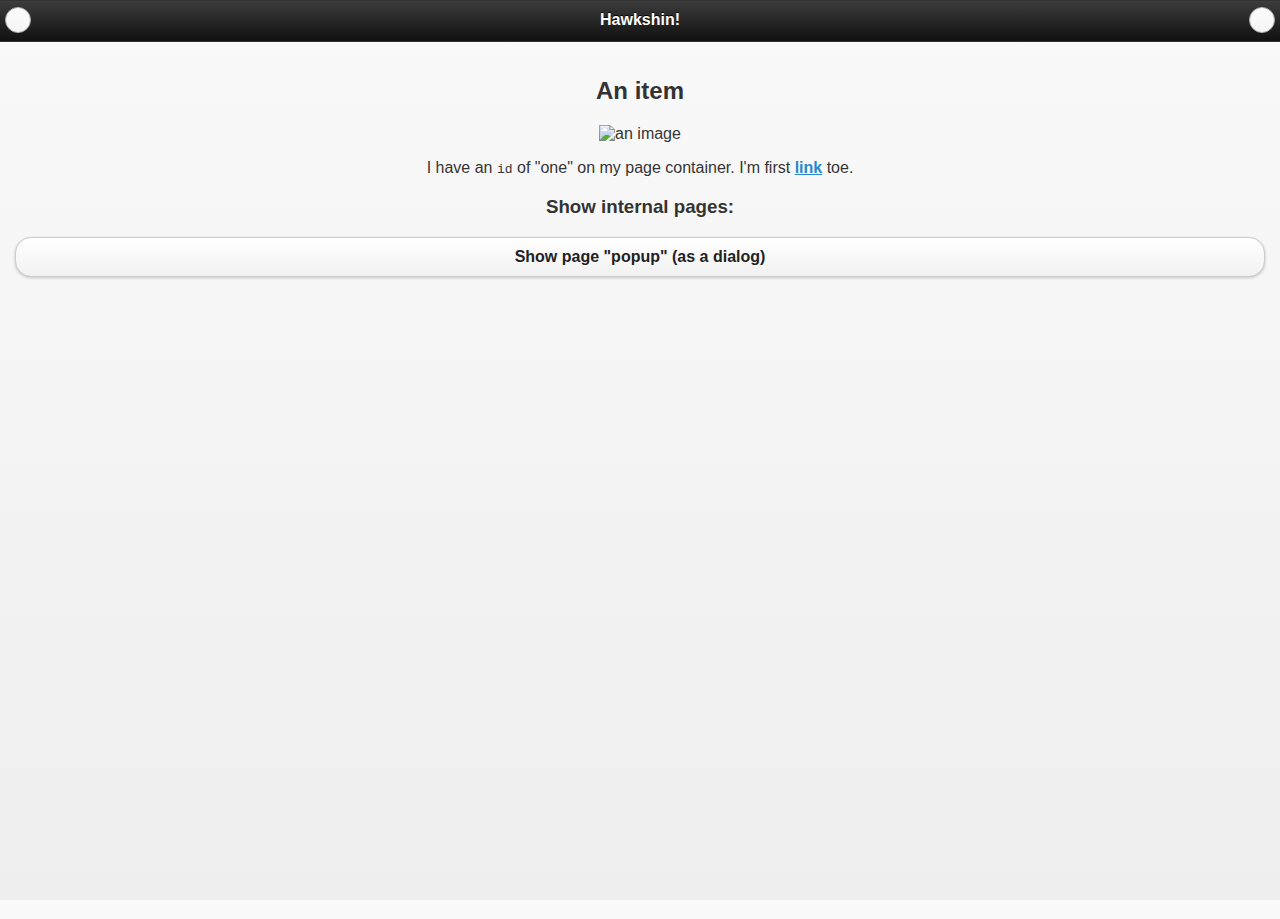
==== hawkshin/www/pages.html @ 50d8d5ed "testing swipeleft swiperight" ====
<!DOCTYPE html> 
<html>

<head>
	<meta charset="utf-8">
	<meta name="viewport" content="width=device-width, initial-scale=1"> 
	<title>Multi-page template</title> 
	<link rel="stylesheet" href="css/jquery.mobile-1.3.2.min.css" />
	<link rel="stylesheet" href="css/jquery.mobile.structure-1.3.2.min.css" />
	<link rel="stylesheet" href="css/hawk.css" />
	<script src="lib/jquery-1.9.1.min.js"></script>
	<script src="lib/jquery.mobile-1.3.2.min.js"></script>
	<script src="js/pages.js"></script>
</head> 

	
<body> 

<div data-role="page" id="A" style="all">

	<div data-role="header">
		<h1>Hawkshin!</h1>
		<a href="#left-panel" data-theme="d" data-icon="arrow-r" data-iconpos="notext" data-shadow="false" data-iconshadow="false" class="ui-icon-nodisc">Open left panel</a>
        <a href="#right-panel" data-theme="d" data-icon="arrow-l" data-iconpos="notext" data-shadow="false" data-iconshadow="false" class="ui-icon-nodisc">Open right panel</a>
	</div>

	<div data-role="content" class="content" >	
	  <div>
		<p><h2>An item</h2></p>
		<p><img src="" alt="an image"/></p>
      </div>
		<p>I have an <code>id</code> of "one" on my page container. I'm first <a href="#B" >link</a> toe.</p>	

		<h3>Show internal pages:</h3>	
		<p><a href="#popup" data-role="button" data-rel="dialog" data-transition="pop">Show page "popup" (as a dialog)</a></p>
	</div>
	</div>
	<div data-role="footer" data-theme="a">
		<h4>dude, footers are lame</h4>
	</div><!-- /footer -->
</div><!-- /page one -->


<div data-role="page" id="B">

	<div data-role="header">
		<h1>Double Feature</h1>
	</div>

	<div data-role="content" class="content">	
	  <div>
		<p><h2>An item</h2></p>
		<p><img src="" alt="an image"/></p>
      </div>
		<p>I have an <code>id</code> of "one" on my page container. I'm first <a href="#B" >link</a> toe.</p>	

		<h3>Show internal pages:</h3>	
		<p><a href="#settings" data-role="button" data-rel="dialog" data-transition="pop">button</a></p>
	</div>
	</div>
	    <div data-role="panel" id="left-panel" data-theme="b">
        <p>Left reveal panel.</p>
        <a href="#" data-rel="close" data-role="button" data-mini="true" data-inline="true" data-icon="delete" data-iconpos="right">Close</a>
    </div><!-- /panel -->
    <div data-role="panel" id="right-panel" data-display="push" data-position="right" data-theme="c">
        <p>Right push panel.</p>
        <a href="#" data-rel="close" data-role="button" data-mini="true" data-inline="true" data-icon="delete" data-iconpos="right">Close</a>
    </div><!-- /panel -->
	
	<div data-role="footer">
		<h4>Page Footer</h4>
	</div>
</div>


<div data-role="page" id="settings">

	<div data-role="header" data-theme="d">
		<h1>Settings</h1>
	</div>

	<div data-role="content" data-theme="d">	
		<h2>Popup</h2>
		<p>Woah!</p>		
		<p><a href="#A" data-rel="back" data-role="button" data-inline="true" data-icon="back">Take me back!</a></p>	
	</div>
	
	<div data-role="footer">
		<h4>Page Footer</h4>
	</div>
</div>

</body>
</html>
---- hawkshin/www/css/hawk.css ----
div.content{
text-align:center;
}
div.all{
background-color: #CCC;
}






/** Panel slide **/
/* Swipe works with mouse as well but often causes text selection. */
#demo-page * {
    -webkit-user-select: none;
    -moz-user-select: none;
    -ms-user-select: none;
    -o-user-select: none;
    user-select: none;
}
/* Arrow only buttons in the header. */
#demo-page .ui-header .ui-btn {
    background: none;
    border: none;
    top: 9px;
}
#demo-page .ui-header .ui-btn-inner {
    border: none;
}
/* Content styling. */
dl { font-family: "Times New Roman", Times, serif; padding: 1em; }
dt { font-size: 2em; font-weight: bold; }
dt span { font-size: .5em; color: #777; margin-left: .5em; }
dd { font-size: 1.25em; margin: 1em 0 0; padding-bottom: 1em; border-bottom: 1px solid #eee; }
.back-btn { float: right; margin: 0 2em 1em 0; }
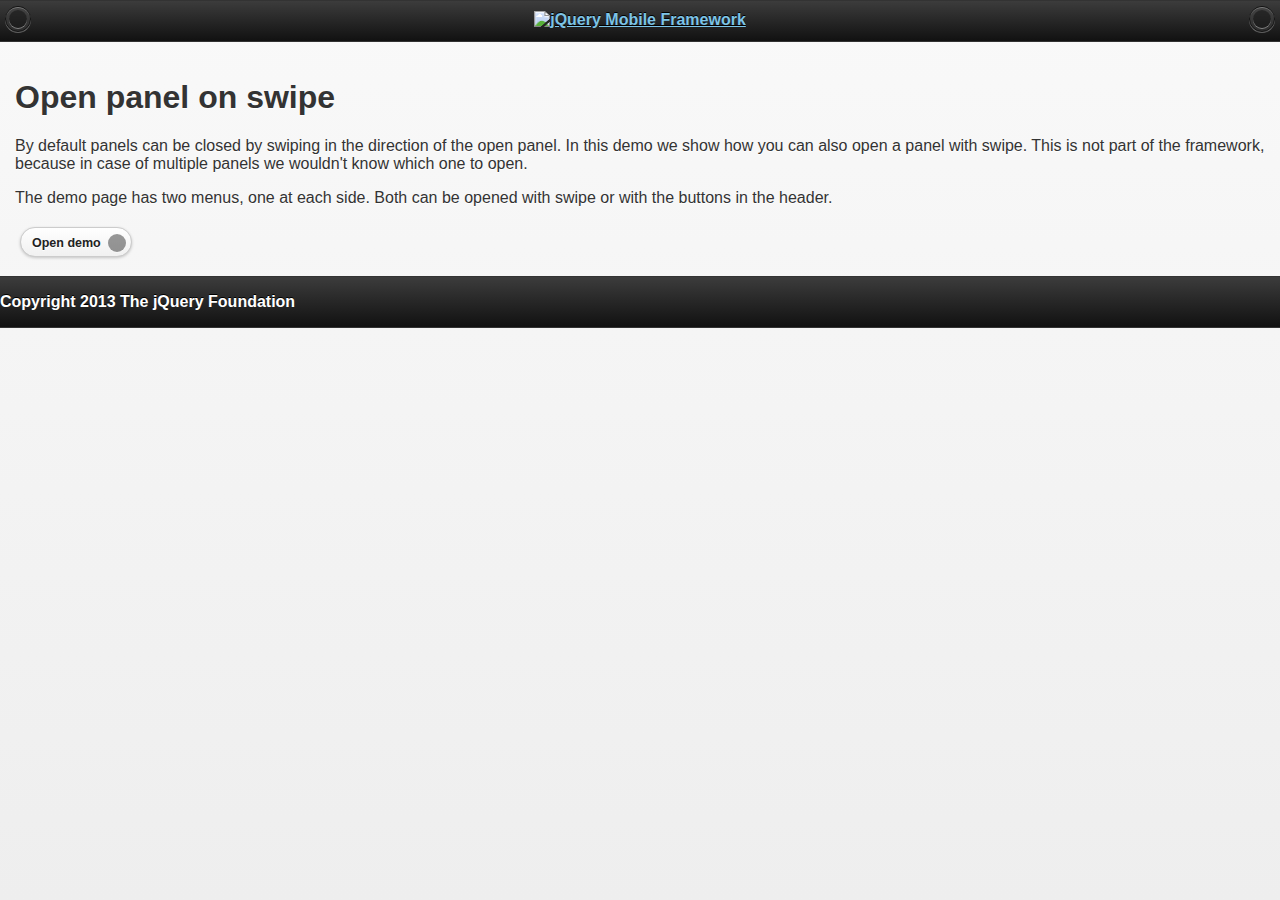
==== commit 4b9374bb: "added plugins, testing demo slider page" ====
--- a/hawkshin/www/pages.html
+++ b/hawkshin/www/pages.html
@@ -1,95 +1,418 @@
 
-<!DOCTYPE html> 
+<!DOCTYPE html>
 <html>
-
 <head>
-	<meta charset="utf-8">
-	<meta name="viewport" content="width=device-width, initial-scale=1"> 
-	<title>Multi-page template</title> 
-	<link rel="stylesheet" href="css/jquery.mobile-1.3.2.min.css" />
-	<link rel="stylesheet" href="css/jquery.mobile.structure-1.3.2.min.css" />
-	<link rel="stylesheet" href="css/hawk.css" />
+    <meta charset="utf-8">
+    <meta name="viewport" content="width=device-width, initial-scale=1">
+    <title>Open panel on swipe - jQuery Mobile Demos</title>
+	<link rel="stylesheet"  href="css/jquery.mobile-1.3.2.min.css">
+	<link rel="stylesheet" href="css/jquery.mobile.structure-1.3.2.min.css">
+	<!--<link rel="shortcut icon" href="../../favicon.ico">-->
+	<link rel="stylesheet" href="http://fonts.googleapis.com/css?family=Open+Sans:300,400,700">
 	<script src="lib/jquery-1.9.1.min.js"></script>
+	<!--<script src="../../_assets/js/index.js"></script>-->
 	<script src="lib/jquery.mobile-1.3.2.min.js"></script>
-	<script src="js/pages.js"></script>
-</head> 
-
-	
-<body> 
-
-<div data-role="page" id="A" style="all">
-
-	<div data-role="header">
-		<h1>Hawkshin!</h1>
+	<script>
+		$( document ).on( "pageinit", "#demo-page", function() {
+
+			$( document ).on( "swipeleft swiperight", "#demo-page", function( e ) {
+				// We check if there is no open panel on the page because otherwise
+				// a swipe to close the left panel would also open the right panel (and v.v.).
+				// We do this by checking the data that the framework stores on the page element (panel: open).
+				if ( $.mobile.activePage.jqmData( "panel" ) !== "open" ) {
+					if ( e.type === "swipeleft"  ) {
+						$( "#right-panel" ).panel( "open" );
+					} else if ( e.type === "swiperight" ) {
+						$( "#left-panel" ).panel( "open" );
+					}
+				}
+			});
+		});
+    </script>
+	<style>
+		/* Swipe works with mouse as well but often causes text selection. */
+		#demo-page * {
+			-webkit-user-select: none;
+			-moz-user-select: none;
+			-ms-user-select: none;
+			-o-user-select: none;
+			user-select: none;
+		}
+		/* Arrow only buttons in the header. */
+		#demo-page .ui-header .ui-btn {
+			background: none;
+			border: none;
+			top: 9px;
+		}
+		#demo-page .ui-header .ui-btn-inner {
+			border: none;
+		}
+		/* Content styling. */
+		dl { font-family: "Times New Roman", Times, serif; padding: 1em; }
+		dt { font-size: 2em; font-weight: bold; }
+		dt span { font-size: .5em; color: #777; margin-left: .5em; }
+		dd { font-size: 1.25em;	margin: 1em 0 0; padding-bottom: 1em; border-bottom: 1px solid #eee; }
+		.back-btn { float: right; margin: 0 2em 1em 0; }
+	</style>
+</head>
+<body>
+
+<div data-role="page" class="jqm-demos" id="demo-intro">
+
+    <div data-role="header" class="jqm-header">
+        <h1 class="jqm-logo"><a href="#"><img src="http://view.jquerymobile.com/1.3.2/dist/demos/_assets/img/jquery-logo.png" alt="jQuery Mobile Framework"></a></h1>
+        <a href="#" class="jqm-navmenu-link" data-icon="bars" data-iconpos="notext">Navigation</a>
+        <a href="#" class="jqm-search-link" data-icon="search" data-iconpos="notext">Search</a>
+<div class="jqm-search">
+    <ul class="jqm-list" style="display:none;">
+<li data-section="Widgets" data-filtertext="accordions collapsible sets content formatting grouped inset mini"><a href="widgets/accordions/">Accordion</a></li>
+
+<li data-section="Widgets" data-filtertext="ajax navigation navigate event method"><a href="widgets/navigation/" data-ajax="false">AJAX Navigation</a></li>
+
+<li data-section="Widgets" data-filtertext="autocomplete filter reveal listviews remote listviewbeforefilter placeholder"><a href="widgets/autocomplete/" data-ajax="false">Autocomplete</a></li>
+
+<li data-section="Widgets" data-filtertext="buttons inputs forms inline theme grouped icons mini disabled"><a href="widgets/buttons/" data-ajax="false">Buttons</a></li>
+
+<li data-section="Widgets" data-filtertext="checkboxes checkboxradio inputs forms mini disabled"><a href="widgets/checkbox/">Checkboxes</a></li>
+
+<li data-section="Widgets" data-filtertext="collapsibles content formatting"><a href="widgets/collapsibles/" data-ajax="false">Collapsibles</a></li>
+
+<li data-section="Widgets" data-filtertext="controlgroups selects checkboxradio buttons horizontal vertical"><a href="widgets/controlgroups/">Controlgroup</a></li>
+
+<li data-section="Widgets" data-filtertext="dialogs modal popups"><a href="widgets/dialog/">Dialogs</a></li>
+
+<li data-section="Widgets" data-filtertext="fixed toolbars headers footers sections fullscreen"><a href="widgets/fixed-toolbars/">Fixed toolbars</a></li>
+
+<li data-section="Widgets" data-filtertext="flip toggle switch binary slider selects forms disabled"><a href="widgets/sliders/switch.html" data-ajax="false">Flip switch toggle</a></li>
+
+<li data-section="Widgets" data-filtertext="footer toolbars footers sections"><a href="widgets/footers/">Footer toolbar</a></li>
+
+<li data-section="Widgets" data-filtertext="forms inputs slider button range toggle switch label disabled accessible fieldcontains elements"><a href="widgets/forms/">Form elements</a></li>
+
+<li data-section="Widgets" data-filtertext="grids columns blocks content formatting rwd responsive"><a href="widgets/grids/">Grids</a></li>
+
+<li data-section="Widgets" data-filtertext="header toolbars fixed fullscreen sections"><a href="widgets/headers/">Header toolbar</a></li>
+
+<li data-section="Widgets" data-filtertext="icons buttons disc position"><a href="widgets/icons/">Icons</a></li>
+
+<li data-section="Widgets" data-filtertext="links navigation ajax prefetch cache"><a href="widgets/links/">Links</a></li>
+
+<li data-section="Widgets" data-filtertext="listviews thumbnails icons nested split button collapsible ul ol"><a href="widgets/listviews/" data-ajax="false">Listviews</a></li>
+
+<li data-section="Widgets" data-filtertext="ajax loader overlay spinner pages"><a href="widgets/loader/" data-ajax="false">Loader overlay</a></li>
+
+<li data-section="Widgets" data-filtertext="navbars navmenu toolbars links icons footer header"><a href="widgets/navbar/" data-ajax="false">Navbar</a></li>
+
+<li data-section="Widgets" data-filtertext="navbars persistent header footer links navmenu"><a href="widgets/fixed-toolbars/footer-persist-a.html">Navbar, persistent</a></li>
+
+<li data-section="Widgets" data-filtertext="pages single multipage templates ajax nav"><a href="widgets/pages/">Pages</a></li>
+
+<li data-section="Widgets" data-filtertext="panels sliding nav modal transition display reveal overlay push rwd responsive"><a href="widgets/panels/">Panels <span class="ui-li-count">New</span></a></li>
+
+<li data-section="Widgets" data-filtertext="popup dialog modal transition tooltip lightbox form overlay screen flip pop fade transition"><a href="widgets/popup/">Popup</a></li>
+
+<li data-section="Widgets" data-filtertext="radiobuttons checkboxradio inputs forms disabled grouped"><a href="widgets/radiobuttons/">Radio buttons</a></li>
+
+<li data-section="Widgets" data-filtertext="selectmenus custom native multiple optgroup disabled forms"><a href="widgets/selects/">Select</a></li>
+
+<li data-section="Widgets" data-filtertext="slider, single sliders range inputs forms disabled"><a href="widgets/sliders/" data-ajax="false">Slider, single</a></li>
+
+<li data-section="Widgets" data-filtertext="slider, dual range sliders rangesliders inputs forms disabled"><a href="widgets/sliders/rangeslider.html" data-ajax="false">Slider, dual range <span class="ui-li-count">New</span></a></li>
+
+<li data-section="Widgets" data-filtertext="tables column th td toggle responsive tables rwd hide show tabular"><a href="widgets/table-column-toggle/">Table, column toggle <span class="ui-li-count">New</span></a></li>
+
+<li data-section="Widgets" data-filtertext="tables reflow th td responsive rwd columns tabular"><a href="widgets/table-reflow/">Table, reflow <span class="ui-li-count">New</span></a></li>
+
+<li data-section="Widgets" data-filtertext="text inputs textarea numeric email tel file date time month clear pattern placeholder forms"><a href="widgets/textinputs/">Text inputs & textarea</a></li>
+
+<li data-section="Widgets" data-filtertext="page transitions animated pages ajax navigation flip slide fade pop" data-ajax="false"><a href="widgets/transitions/" data-ajax="false">Transitions</a></li>
+
+<li data-role="list-divider">Collapsibles</li>
+
+<li data-section="Demo Showcase" data-filtertext="dynamic collapsible set accordion append expand"><a href="examples/collapsibles/dynamic-collapsible.html" data-ajax="false">Dynamic collapsible</a></li>
+
+<li data-role="list-divider">Controlgroups</li>
+
+<li data-section="Demo Showcase" data-filtertext="dynamic controlgroup buttons selects checkboxes forms"><a href="examples/controlgroups/dynamic-controlgroup.html" data-ajax="false">Dynamic controlgroup</a></li>
+
+<li data-role="list-divider">Listviews</li>
+
+<li data-section="Demo Showcase" data-filtertext="grid listview responsive grids responsive listviews lists ul"><a href="examples/listviews/grid-listview.html" data-ajax="false">Grid Listview</a></li>
+
+<li data-section="Demo Showcase" data-filtertext="autodividers anchor jump scroll linkbars listviews lists ul"><a href="examples/listviews/autodividers-linkbar.html" data-ajax="false">Autodividers Linkbar</a></li>
+
+<li data-section="Demo Showcase" data-filtertext="listviews autodividers selector autodividersselector lists ul ol"><a href="examples/listviews/autodividers-selector.html" data-ajax="false">Autodividers Selector</a></li>
+
+<li data-role="list-divider">Navigation</li>
+
+<li data-section="Demo Showcase" data-filtertext="backbone and require.js example navigation router"><a href="examples/backbone-require/index.html" data-ajax="false">Backbone and Require.js example</a></li>
+
+<li data-section="Demo Showcase" data-filtertext="server redirection with server-side support php"><a href="examples/redirect/" data-ajax="false">Redirection with server-side support</a></li>
+
+<li data-role="list-divider">Panels</li>
+
+<li data-section="Demo Showcase" data-filtertext="panel styling slide panels sliding panels shadow rwd responsive breakpoint"><a href="examples/panels/panel-styling.html" data-ajax="false">Panel styling</a></li>
+
+<li data-section="Demo Showcase" data-filtertext="open panel on swipe panels left right"><a href="examples/panels/panel-swipe-open.html" data-ajax="false">Open panel on swipe</a></li>
+
+<li data-role="list-divider">Popups</li>
+
+<li data-section="Demo Showcase" data-filtertext="dynamic popups popup images lightbox"><a href="examples/popups/dynamic-popup.html" data-ajax="false">Dynamic popup</a></li>
+
+<li data-section="Demo Showcase" data-filtertext="arrow popups popover"><a href="examples/popups/arrow.html" data-ajax="false">Popup with arrow</a></li>
+
+<li data-role="list-divider">Responsive Tables</li>
+
+<li data-section="Demo Showcase" data-filtertext="responsive tables reflow stack custom styles"><a href="examples/tables/movie-list.html" data-ajax="false">Reflow: Custom styles</a></li>
+
+<li data-section="Demo Showcase" data-filtertext="responsive tables reflow heading groups rwd breakpoint"><a href="examples/tables/financial-grouped-reflow.html" data-ajax="false">Reflow: Heading groups</a></li>
+
+<li data-section="Demo Showcase" data-filtertext="responsive tables reflow refresh method dynamically inject data"><a href="examples/tables/reflow-refresh.html" data-ajax="false">Reflow: Refresh method</a></li>
+
+<li data-section="Demo Showcase" data-filtertext="responsive tables column toggle hide rwd breakpoint customization options"><a href="examples/tables/movie-list-toggle-options.html" data-ajax="false">Column toggle: Customization options</a></li>
+
+<li data-section="Demo Showcase" data-filtertext="responsive tables column toggle heading groups rwd breakpoint"><a href="examples/tables/financial-grouped-columns.html" data-ajax="false">Column toggle: Heading groups</a></li>
+
+<li data-section="Demo Showcase" data-filtertext="responsive tables column toggle refresh method dynamically inject data"><a href="examples/tables/columntoggle-refresh.html" data-ajax="false">Column toggle: Refresh method</a></li>
+
+<li data-section="Demo Showcase" data-filtertext="responsive tables table column toggle phone comparison rwd breakpoint"><a href="examples/tables/phone-compare.html" data-ajax="false">Column toggle demo: Phone comparison</a></li>
+
+<li data-role="list-divider">Sliders</li>
+
+<li data-section="Demo Showcase" data-filtertext="slider tooltip handle value extension input range sliders forms"><a href="examples/slider/tooltip.html" data-ajax="false">Tooltip extension</a></li>
+
+<li data-role="list-divider">Swipe</li>
+
+<li data-section="Demo Showcase" data-filtertext="swipe to navigate page transitions navigation"><a href="examples/swipe/swipe-page.html" data-ajax="false">Swipe to navigate</a></li>
+
+<li data-section="Demo Showcase" data-filtertext="swipe to delete list item listviews lists ul ol"><a href="examples/swipe/swipe-list.html" data-ajax="false">Swipe to delete list item</a></li>
+
+<li data-role="list-divider">Forms</li>
+
+<li data-section="Questions & Answers" data-filtertext="CSS styles apply widget scope wrap selector customize"><a href="faq/question-template.html">Why won't my CSS styles apply correctly to a widget?</a></li>
+
+<li data-section="Questions & Answers" data-filtertext="form update value enhance pageinit refresh"><a href="faq/updating-the-value-of-enhanced-form-elements-does-not-work.html">Updating the value of enhanced form elements does not work.</a></li>
+
+<li data-section="Questions & Answers" data-filtertext="HTML 5 inputs appearance keyboard picker calendar date time slider file color"><a href="faq/my-html-5-inputs-look-different-in-browsers.html">My HTML 5 inputs look different across devices and browsers.</a></li>
+
+<li data-section="Questions & Answers" data-filtertext="range search inputs slider number text degrade"><a href="faq/my-range-search-input-type-is-being-changed.html">My range or search inputs are being change to number/text.</a></li>
+
+<li data-section="Questions & Answers" data-filtertext="custom select popup dialog logic"><a href="faq/sometimes-custom-select-shows-as-dialog-popup.html">Sometimes my custom select shows as a popup other times its a dialog.</a></li>
+
+<li data-section="Questions & Answers" data-filtertext="disable button issue class method"><a href="faq/disabling-a-button-does-not-work.html">Disabling a button does not work.</a></li>
+
+<li data-section="Questions & Answers" data-filtertext="fixed toolbar header footer fullscreen select input bug issue"><a href="faq/controls-in-header-footer.html">Controls in my fixed header or footer are not responding or behave erratically.</a></li>
+
+<li data-role="list-divider">Pages</li>
+
+<li data-section="Questions & Answers" data-filtertext="head load scripts styles pageinit onload pagebeforecreate ajax nav pages"><a href="faq/scripts-and-styles-not-loading.html">Why aren't my scripts and styles loading?</a></li>
+
+<li data-section="Questions & Answers" data-filtertext="document.ready onload paginit DOM ready on ready scripts "><a href="faq/dom-ready-not-working.html">Why isn't DOM ready working for my scripts?</a></li>
+
+<li data-section="Questions & Answers" data-filtertext="ajax nav load page mobile.loadpage"><a href="faq/how-do-i-load-a-page.html">How do I load a page?</a></li>
+
+<li data-section="Questions & Answers" data-filtertext="ajax nav multi page document load"><a href="faq/why-is-only-the-first-page-loaded.html">Why is only the first page of my multi page document loaded?</a></li>
+
+<li data-section="Questions & Answers" data-filtertext="pass url query params ajax nav"><a href="faq/pass-query-params-to-page.html">I'm trying to pass query params to a page but it's not working?</a></li>
+
+<li data-section="Questions & Answers" data-filtertext="hash pass parameters information ajax nav"><a href="faq/pass-via-the-hash-to-page.html">I'm trying to pass information via the hash but it's not working?</a></li>
+
+<li data-section="Questions & Answers" data-filtertext="application cache status error isLocal ajax nav"><a href="faq/the-application-cache-is-not-working.html">I'm trying to use the application cache but it's not working.</a></li>
+
+<li data-section="Questions & Answers" data-filtertext=">create refresh event trigger pageInit refresh method content injected page not enhanced."><a href="faq/injected-content-is-not-enhanced.html">Content injected into a page is not enhanced.</a></li>
+
+<li data-section="Questions & Answers" data-filtertext=">create trigger event pageInit injected HTML"><a href="faq/triggering-create-on-injected-content-does-not-work.html">Triggering create on injected HTML does not work.</a></li>
+
+<li data-section="Questions & Answers" data-filtertext="auto-enhance element stop preventnative role none"><a href="faq/how-can-i-stop-auto-enhancement-of-elements.html">How can I stop JQM from auto-enhancing an element?</a></li>
+
+<li data-section="Questions & Answers" data-filtertext="auto-enhance block container parent stop preventnative role none"><a href="faq/how-can-i-stop-auto-enhancement-of-a-block-of-elements.html">How can I stop JQM from enhancing a block of elements?</a></li>
+
+<li data-section="Questions & Answers" data-filtertext="page title ajax nav head"><a href="faq/how-do-i-control-page-titles.html">How do I control page titles?</a></li>
+
+<li data-section="Questions & Answers" data-filtertext="ajax nav load page loadPage"><a href="faq/how-do-i-load-a-page.html">How do I load a page?</a></li>
+
+<li data-role="list-divider">Events</li>
+
+<li data-section="Questions & Answers" data-filtertext="touch mouse events vmouseover, vmousedown, vmousemove, vmouseup, vclick, vmousecancel"><a href="faq/how-do-i-use-touch-mouse-events.html">How do I use touch and mouse events?</a></li>
+
+<li data-role="list-divider">Theme and styling</li>
+
+<li data-section="Questions & Answers" data-filtertext="theme swatch css themeroller customize icons colors fonts style"><a href="faq/how-does-theming-work.html">How does theming work?</a></li>
+
+<li data-role="list-divider">Apps</li>
+
+<li data-section="Questions & Answers" data-filtertext="How do I need to configure PhoneGap Cordova?"><a href="faq/how-configure-phonegap-cordova.html">How do I need to configure PhoneGap/Cordova?</a></li>
+<!--
+<li data-role="list-divider">Navigation</li>
+
+<li data-section="Questions & Answers" data-filtertext=""><a href="faq/nav-is-acting-erraticly.html">The nav is acting erratically!</a></li>
+
+<li data-section="Questions & Answers" data-filtertext=""><a href="faq/deep-links-dont-work.html">Following a deep link ( a link to scroll to and id ) does not work.</a></li>
+
+<li data-section="Questions & Answers" data-filtertext=""><a href="faq/scripts-css-only-works-on-first-page-or-refresh.html">My script / css only works on first page or on refresh.</a></li>
+<li data-role="list-divider">Widgets</li>
+
+<li data-section="Questions & Answers" data-filtertext=""><a href="faq/cloned-content-double-enhanced.html">Cloning a widget or enhanced for element and enhancing causes "double" enhancement</a></li>
+
+<li data-section="Questions & Answers" data-filtertext=""><a href="faq/cloned-content-does-not-update.html">Cloned widget or enhanced element does not update</a></li>
+
+<li data-section="Questions & Answers" data-filtertext=""><a href="faq/data-enhance-false-does-not-work.html">Setting data-enhance="false" does not work.</a></li>
+
+<li data-role="list-divider">General</li>
+
+<li data-section="Questions & Answers" data-filtertext=""><a href="faq/selecting-element-by-id-not-working.html">Selecting elements by id only works sometimes or on first page!</a></li>
+
+<li data-section="Questions & Answers" data-filtertext=""><a href="faq/global-config-settings-ignored.html">The global configuration settings i set are being ignored.</a></li>
+
+<li data-section="Questions & Answers" data-filtertext=""><a href="faq/custom-css-is-ignored.html">My custom css is ignored.</a></li>
+
+<li data-role="list-divider">Events</li>
+
+<li data-section="Questions & Answers" data-filtertext=""><a href="faq/swipe-triggered-when-scrolling.html">Swipe triggered when scrolling.</a></li>
+
+<li data-section="Questions & Answers" data-filtertext=""><a href="faq/document-ready-not-working.html">Document ready ignored after first page.</a></li>
+
+<li data-role="list-divider">Theming &amp; custom styles</li>
+
+<li data-section="Questions & Answers" data-filtertext=""><a href="faq/#">How do I add custom icons?</a></li>
+
+<li data-section="Questions & Answers" data-filtertext=""><a href="faq/#">How do I add remove the circle behind the icons?</a></li>
+-->
+
+    </ul>
+</div>
+
+    </div><!-- /header -->
+
+    <div data-role="content" class="jqm-content">
+
+        <h1>Open panel on swipe</h1>
+
+        <p>By default panels can be closed by swiping in the direction of the open panel. In this demo we show how you can also open a panel with swipe. This is not part of the framework, because in case of multiple panels we wouldn't know which one to open.</p>
+
+        <p>The demo page has two menus, one at each side. Both can be opened with swipe or with the buttons in the header.</p>
+
+        <a href="#demo-page" class="jqm-button" data-ajax="false" data-role="button" data-inline="true" data-mini="true" data-icon="arrow-r" data-iconpos="right">Open demo</a>
+
+        <div data-demo-html="#demo-page" data-demo-js="true" data-demo-css="true"></div><!--/demo-html -->
+
+    </div><!-- /content -->
+
+	<div data-role="footer" class="jqm-footer">
+		<p class="jqm-version"></p>
+		<p>Copyright 2013 The jQuery Foundation</p>
+	</div><!-- /footer -->
+    <div data-role="panel" class="jqm-nav-panel jqm-navmenu-panel" data-position="left" data-display="reveal" data-theme="c">
+        <ul data-role="listview" data-theme="d" data-divider-theme="d" data-icon="false" data-global-nav="demos" class="jqm-list">
+            <li data-role="list-divider">jQuery Mobile Demos</li>
+			<li><a href="./">Home</a></li>
+            <li><a href="intro/">Introduction</a></li>
+            <li><a href="examples/">Demo Showcase</a></li>
+            <li><a href="faq/">Questions & Answers</a></li>
+			<li><a href="intro/rwd.html">Going Responsive</a></li>
+            <li data-role="list-divider">Widget reference</li>
+<li data-section="Widgets" data-filtertext="accordions collapsible sets content formatting grouped inset mini"><a href="widgets/accordions/">Accordion</a></li>
+
+<li data-section="Widgets" data-filtertext="ajax navigation navigate event method"><a href="widgets/navigation/" data-ajax="false">AJAX Navigation</a></li>
+
+<li data-section="Widgets" data-filtertext="autocomplete filter reveal listviews remote listviewbeforefilter placeholder"><a href="widgets/autocomplete/" data-ajax="false">Autocomplete</a></li>
+
+<li data-section="Widgets" data-filtertext="buttons inputs forms inline theme grouped icons mini disabled"><a href="widgets/buttons/" data-ajax="false">Buttons</a></li>
+
+<li data-section="Widgets" data-filtertext="checkboxes checkboxradio inputs forms mini disabled"><a href="widgets/checkbox/">Checkboxes</a></li>
+
+<li data-section="Widgets" data-filtertext="collapsibles content formatting"><a href="widgets/collapsibles/" data-ajax="false">Collapsibles</a></li>
+
+<li data-section="Widgets" data-filtertext="controlgroups selects checkboxradio buttons horizontal vertical"><a href="widgets/controlgroups/">Controlgroup</a></li>
+
+<li data-section="Widgets" data-filtertext="dialogs modal popups"><a href="widgets/dialog/">Dialogs</a></li>
+
+<li data-section="Widgets" data-filtertext="fixed toolbars headers footers sections fullscreen"><a href="widgets/fixed-toolbars/">Fixed toolbars</a></li>
+
+<li data-section="Widgets" data-filtertext="flip toggle switch binary slider selects forms disabled"><a href="widgets/sliders/switch.html" data-ajax="false">Flip switch toggle</a></li>
+
+<li data-section="Widgets" data-filtertext="footer toolbars footers sections"><a href="widgets/footers/">Footer toolbar</a></li>
+
+<li data-section="Widgets" data-filtertext="forms inputs slider button range toggle switch label disabled accessible fieldcontains elements"><a href="widgets/forms/">Form elements</a></li>
+
+<li data-section="Widgets" data-filtertext="grids columns blocks content formatting rwd responsive"><a href="widgets/grids/">Grids</a></li>
+
+<li data-section="Widgets" data-filtertext="header toolbars fixed fullscreen sections"><a href="widgets/headers/">Header toolbar</a></li>
+
+<li data-section="Widgets" data-filtertext="icons buttons disc position"><a href="widgets/icons/">Icons</a></li>
+
+<li data-section="Widgets" data-filtertext="links navigation ajax prefetch cache"><a href="widgets/links/">Links</a></li>
+
+<li data-section="Widgets" data-filtertext="listviews thumbnails icons nested split button collapsible ul ol"><a href="widgets/listviews/" data-ajax="false">Listviews</a></li>
+
+<li data-section="Widgets" data-filtertext="ajax loader overlay spinner pages"><a href="widgets/loader/" data-ajax="false">Loader overlay</a></li>
+
+<li data-section="Widgets" data-filtertext="navbars navmenu toolbars links icons footer header"><a href="widgets/navbar/" data-ajax="false">Navbar</a></li>
+
+<li data-section="Widgets" data-filtertext="navbars persistent header footer links navmenu"><a href="widgets/fixed-toolbars/footer-persist-a.html">Navbar, persistent</a></li>
+
+<li data-section="Widgets" data-filtertext="pages single multipage templates ajax nav"><a href="widgets/pages/">Pages</a></li>
+
+<li data-section="Widgets" data-filtertext="panels sliding nav modal transition display reveal overlay push rwd responsive"><a href="widgets/panels/">Panels <span class="ui-li-count">New</span></a></li>
+
+<li data-section="Widgets" data-filtertext="popup dialog modal transition tooltip lightbox form overlay screen flip pop fade transition"><a href="widgets/popup/">Popup</a></li>
+
+<li data-section="Widgets" data-filtertext="radiobuttons checkboxradio inputs forms disabled grouped"><a href="widgets/radiobuttons/">Radio buttons</a></li>
+
+<li data-section="Widgets" data-filtertext="selectmenus custom native multiple optgroup disabled forms"><a href="widgets/selects/">Select</a></li>
+
+<li data-section="Widgets" data-filtertext="slider, single sliders range inputs forms disabled"><a href="widgets/sliders/" data-ajax="false">Slider, single</a></li>
+
+<li data-section="Widgets" data-filtertext="slider, dual range sliders rangesliders inputs forms disabled"><a href="widgets/sliders/rangeslider.html" data-ajax="false">Slider, dual range <span class="ui-li-count">New</span></a></li>
+
+<li data-section="Widgets" data-filtertext="tables column th td toggle responsive tables rwd hide show tabular"><a href="widgets/table-column-toggle/">Table, column toggle <span class="ui-li-count">New</span></a></li>
+
+<li data-section="Widgets" data-filtertext="tables reflow th td responsive rwd columns tabular"><a href="widgets/table-reflow/">Table, reflow <span class="ui-li-count">New</span></a></li>
+
+<li data-section="Widgets" data-filtertext="text inputs textarea numeric email tel file date time month clear pattern placeholder forms"><a href="widgets/textinputs/">Text inputs & textarea</a></li>
+
+<li data-section="Widgets" data-filtertext="page transitions animated pages ajax navigation flip slide fade pop" data-ajax="false"><a href="widgets/transitions/" data-ajax="false">Transitions</a></li>
+
+        </ul>
+	</div><!-- /panel -->
+
+
+</div><!-- /page -->
+
+<div data-role="page" id="demo-page" data-theme="d">
+
+    <div data-role="header" data-theme="b">
+        <h1>Swipe left or right</h1>
 		<a href="#left-panel" data-theme="d" data-icon="arrow-r" data-iconpos="notext" data-shadow="false" data-iconshadow="false" class="ui-icon-nodisc">Open left panel</a>
-        <a href="#right-panel" data-theme="d" data-icon="arrow-l" data-iconpos="notext" data-shadow="false" data-iconshadow="false" class="ui-icon-nodisc">Open right panel</a>
-	</div>
-
-	<div data-role="content" class="content" >	
-	  <div>
-		<p><h2>An item</h2></p>
-		<p><img src="" alt="an image"/></p>
-      </div>
-		<p>I have an <code>id</code> of "one" on my page container. I'm first <a href="#B" >link</a> toe.</p>	
-
-		<h3>Show internal pages:</h3>	
-		<p><a href="#popup" data-role="button" data-rel="dialog" data-transition="pop">Show page "popup" (as a dialog)</a></p>
-	</div>
-	</div>
-	<div data-role="footer" data-theme="a">
-		<h4>dude, footers are lame</h4>
-	</div><!-- /footer -->
-</div><!-- /page one -->
-
-
-<div data-role="page" id="B">
-
-	<div data-role="header">
-		<h1>Double Feature</h1>
-	</div>
-
-	<div data-role="content" class="content">	
-	  <div>
-		<p><h2>An item</h2></p>
-		<p><img src="" alt="an image"/></p>
-      </div>
-		<p>I have an <code>id</code> of "one" on my page container. I'm first <a href="#B" >link</a> toe.</p>	
-
-		<h3>Show internal pages:</h3>	
-		<p><a href="#settings" data-role="button" data-rel="dialog" data-transition="pop">button</a></p>
-	</div>
-	</div>
-	    <div data-role="panel" id="left-panel" data-theme="b">
-        <p>Left reveal panel.</p>
-        <a href="#" data-rel="close" data-role="button" data-mini="true" data-inline="true" data-icon="delete" data-iconpos="right">Close</a>
-    </div><!-- /panel -->
-    <div data-role="panel" id="right-panel" data-display="push" data-position="right" data-theme="c">
-        <p>Right push panel.</p>
-        <a href="#" data-rel="close" data-role="button" data-mini="true" data-inline="true" data-icon="delete" data-iconpos="right">Close</a>
-    </div><!-- /panel -->
-	
-	<div data-role="footer">
-		<h4>Page Footer</h4>
-	</div>
-</div>
-
-
-<div data-role="page" id="settings">
-
-	<div data-role="header" data-theme="d">
-		<h1>Settings</h1>
-	</div>
-
-	<div data-role="content" data-theme="d">	
-		<h2>Popup</h2>
-		<p>Woah!</p>		
-		<p><a href="#A" data-rel="back" data-role="button" data-inline="true" data-icon="back">Take me back!</a></p>	
-	</div>
-	
-	<div data-role="footer">
-		<h4>Page Footer</h4>
-	</div>
-</div>
-
+		<a href="#right-panel" data-theme="d" data-icon="arrow-l" data-iconpos="notext" data-shadow="false" data-iconshadow="false" class="ui-icon-nodisc">Open right panel</a>
+    </div><!-- /header -->
+
+    <div data-role="content">
+
+    	<dl>
+            <dt>Swipe <span>verb</span></dt>
+            <dd><b>1.</b> to strike or move with a sweeping motion</dd>
+        </dl>
+
+		<a href="#demo-intro" data-rel="back" class="back-btn" data-role="button" data-mini="true" data-inline="true" data-icon="back" data-iconpos="right">Back to demo intro</a>
+
+    </div><!-- /content -->
+
+    <div data-role="panel" id="left-panel" data-theme="b">
+
+    	<p>Left reveal panel.</p>
+		<a href="#" data-rel="close" data-role="button" data-mini="true" data-inline="true" data-icon="delete" data-iconpos="right">Close</a>
+
+    </div><!-- /panel -->
+
+    <div data-role="panel" id="right-panel" data-display="push" data-position="right" data-theme="c">
+
+    	<p>Right push panel.</p>
+		<a href="#" data-rel="close" data-role="button" data-mini="true" data-inline="true" data-icon="delete" data-iconpos="right">Close</a>
+
+    </div><!-- /panel -->
+
+</div><!-- /page -->
 </body>
 </html>
+
